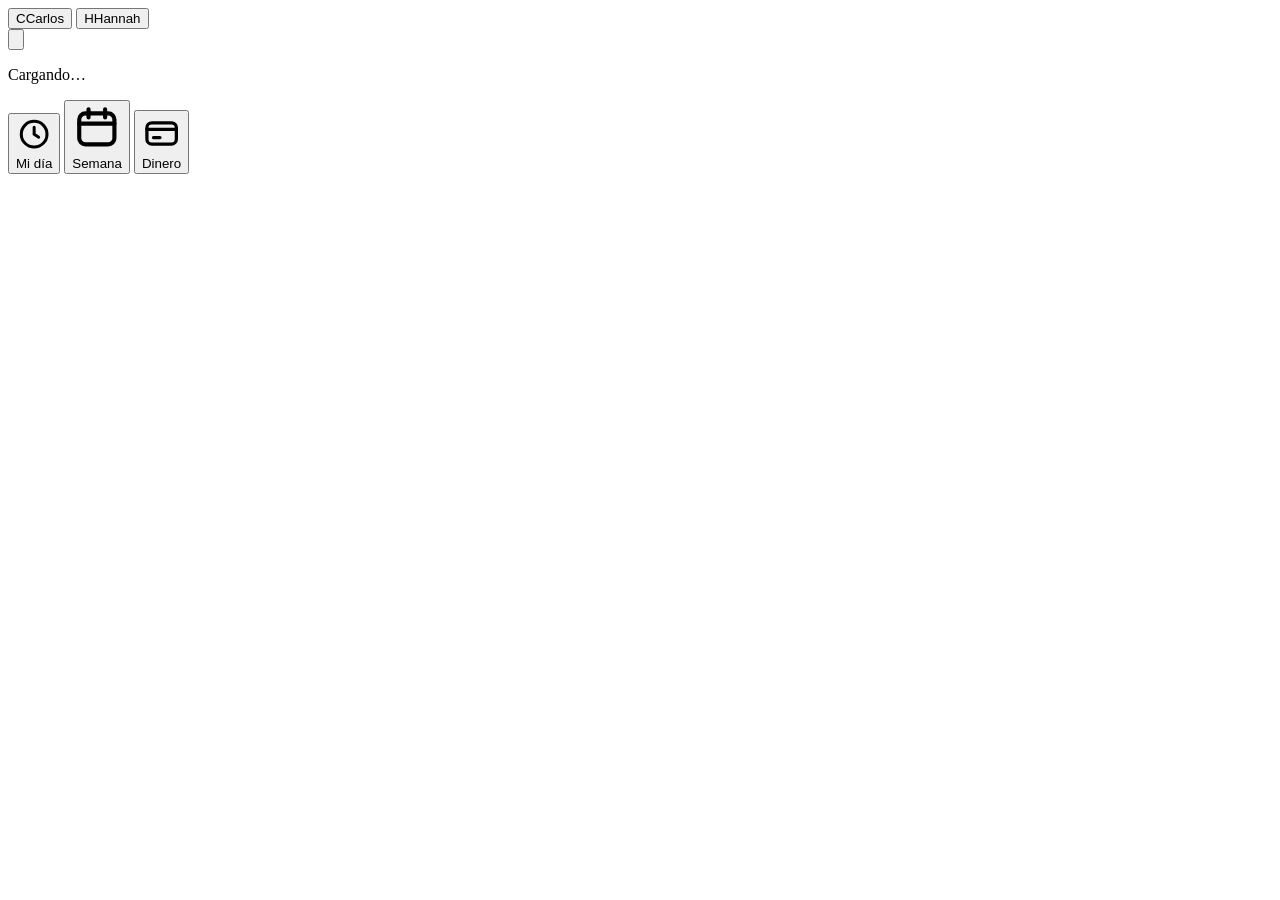
==== dd-src/index.html @ ea76f779 "Agrega Mi día, Semana y Dinero dentro de la app (pestañas abajo) Co-Authored-By: Claude Opus 5.5 <no" ====
<!DOCTYPE html>
<html lang="es">
<head>
<meta charset="utf-8">
<meta name="viewport" content="width=device-width, initial-scale=1, viewport-fit=cover">
<meta name="theme-color" content="#111216">
<title>Día a día · H &amp; C</title>
<!--
  Nuestro Día a Día · planificador del día y finanzas personales de Carlos y Hannah
  © 2026 Carlos Salas González. Todos los derechos reservados.
  Código privado. Ver LICENSE.md: prohibido copiar, publicar o distribuir sin autorización escrita del titular.
-->
<link rel="preconnect" href="https://fonts.googleapis.com">
<link rel="preconnect" href="https://fonts.gstatic.com" crossorigin>
<link href="https://fonts.googleapis.com/css2?family=Manrope:wght@500;600;700;800&family=Gloock&family=Albert+Sans:wght@400;500;600;700;800&display=swap" rel="stylesheet">
<style>
/*@@CSS@@*/
</style>
</head>
<body class="p-carlos">
<header class="top"><div class="in">
  <div class="who" id="who" role="group" aria-label="Persona">
    <button type="button" data-act="person" data-p="carlos" aria-pressed="true"><span class="av" aria-hidden="true">C</span><span class="nm">Carlos</span></button>
    <button type="button" data-act="person" data-p="hannah" aria-pressed="false"><span class="av" aria-hidden="true">H</span><span class="nm">Hannah</span></button>
  </div>
  <span class="sp"></span>
  <button type="button" class="icon-btn" id="gear" data-act="gear" aria-label="Ajustes"><svg viewBox="0 0 24 24" fill="none" stroke="currentColor" stroke-width="2" stroke-linecap="round"><circle cx="12" cy="12" r="3"/><path d="M12 2.8v2.4M12 18.8v2.4M4.2 4.2l1.7 1.7M18.1 18.1l1.7 1.7M2.8 12h2.4M18.8 12h2.4M4.2 19.8l1.7-1.7M18.1 5.9l1.7-1.7"/></svg></button>
</div></header>
<main class="wrap">
  <p class="status" id="status" role="status">Cargando…</p>
  <section id="v-day" aria-live="polite"></section>
  <section id="v-week" class="hidden"></section>
  <section id="v-money" class="hidden"></section>
</main>
<nav class="tabs" aria-label="Secciones"><div class="in">
  <button type="button" data-act="tab" data-tab="day" aria-current="page"><svg viewBox="0 0 24 24" fill="none" stroke="currentColor" stroke-width="2" stroke-linecap="round"><circle cx="12" cy="12" r="8.5"/><path d="M12 7.5V12l3 2"/></svg><span>Mi día</span></button>
  <button type="button" data-act="tab" data-tab="week"><svg viewBox="0 0 24 24" fill="none" stroke="currentColor" stroke-width="2" stroke-linecap="round"><rect x="3.5" y="5" width="17" height="15" rx="3"/><path d="M3.5 10h17M8 3v4M16 3v4"/></svg><span>Semana</span></button>
  <button type="button" data-act="tab" data-tab="money"><svg viewBox="0 0 24 24" fill="none" stroke="currentColor" stroke-width="2" stroke-linecap="round"><rect x="3" y="6" width="18" height="13" rx="3"/><path d="M3 10h18M7 15h4"/></svg><span>Dinero</span></button>
</div></nav>
<div class="scrim" id="scrim"></div>
<div class="sheet" id="sheet" role="dialog" aria-modal="true" aria-hidden="true"></div>
<div class="toast" id="toast" role="status" aria-live="polite"></div>
<script>
/*@@JS@@*/
</script>
</body>
</html>
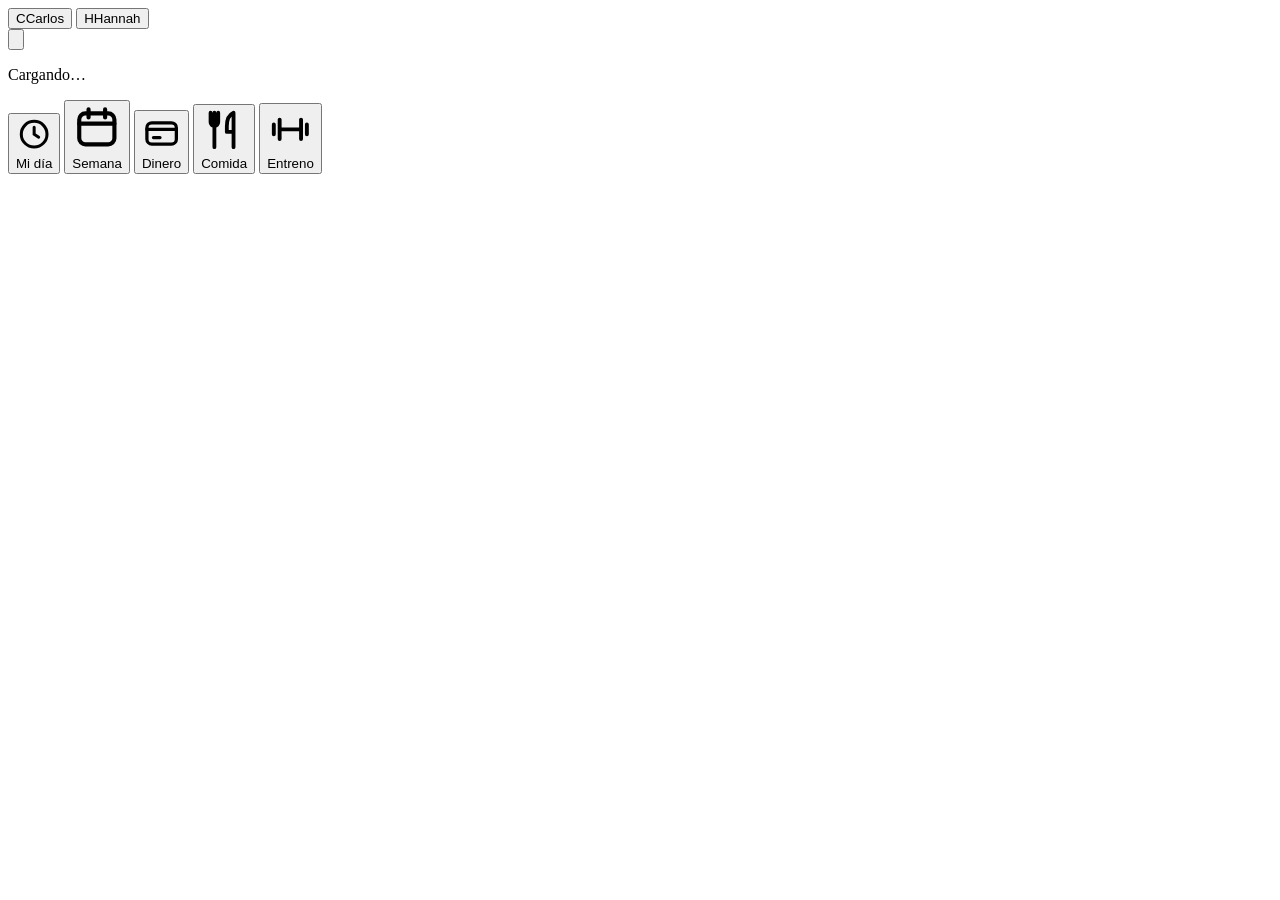
==== commit dadc1fa4: "Agrega Comida, Entreno y Jarvis (ayuno, gym mañana/tarde, calendario y avisos) - Pestañas nuevas: Co" ====
--- a/dd-src/index.html
+++ b/dd-src/index.html
@@ -31,11 +31,15 @@
   <section id="v-day" aria-live="polite"></section>
   <section id="v-week" class="hidden"></section>
   <section id="v-money" class="hidden"></section>
+  <section id="v-food" class="hidden"></section>
+  <section id="v-train" class="hidden"></section>
 </main>
 <nav class="tabs" aria-label="Secciones"><div class="in">
   <button type="button" data-act="tab" data-tab="day" aria-current="page"><svg viewBox="0 0 24 24" fill="none" stroke="currentColor" stroke-width="2" stroke-linecap="round"><circle cx="12" cy="12" r="8.5"/><path d="M12 7.5V12l3 2"/></svg><span>Mi día</span></button>
   <button type="button" data-act="tab" data-tab="week"><svg viewBox="0 0 24 24" fill="none" stroke="currentColor" stroke-width="2" stroke-linecap="round"><rect x="3.5" y="5" width="17" height="15" rx="3"/><path d="M3.5 10h17M8 3v4M16 3v4"/></svg><span>Semana</span></button>
   <button type="button" data-act="tab" data-tab="money"><svg viewBox="0 0 24 24" fill="none" stroke="currentColor" stroke-width="2" stroke-linecap="round"><rect x="3" y="6" width="18" height="13" rx="3"/><path d="M3 10h18M7 15h4"/></svg><span>Dinero</span></button>
+  <button type="button" data-act="tab" data-tab="food"><svg viewBox="0 0 24 24" fill="none" stroke="currentColor" stroke-width="2" stroke-linecap="round" stroke-linejoin="round"><path d="M7 3v8M5 3v5a2 2 0 0 0 4 0V3M7 11v10M17 21V3c-2.2 1-3.5 3.6-3.5 7v3H17"/></svg><span>Comida</span></button>
+  <button type="button" data-act="tab" data-tab="train"><svg viewBox="0 0 24 24" fill="none" stroke="currentColor" stroke-width="2" stroke-linecap="round"><path d="M6.5 7v10M17.5 7v10M3.5 9.5v5M20.5 9.5v5M6.5 12h11"/></svg><span>Entreno</span></button>
 </div></nav>
 <div class="scrim" id="scrim"></div>
 <div class="sheet" id="sheet" role="dialog" aria-modal="true" aria-hidden="true"></div>
